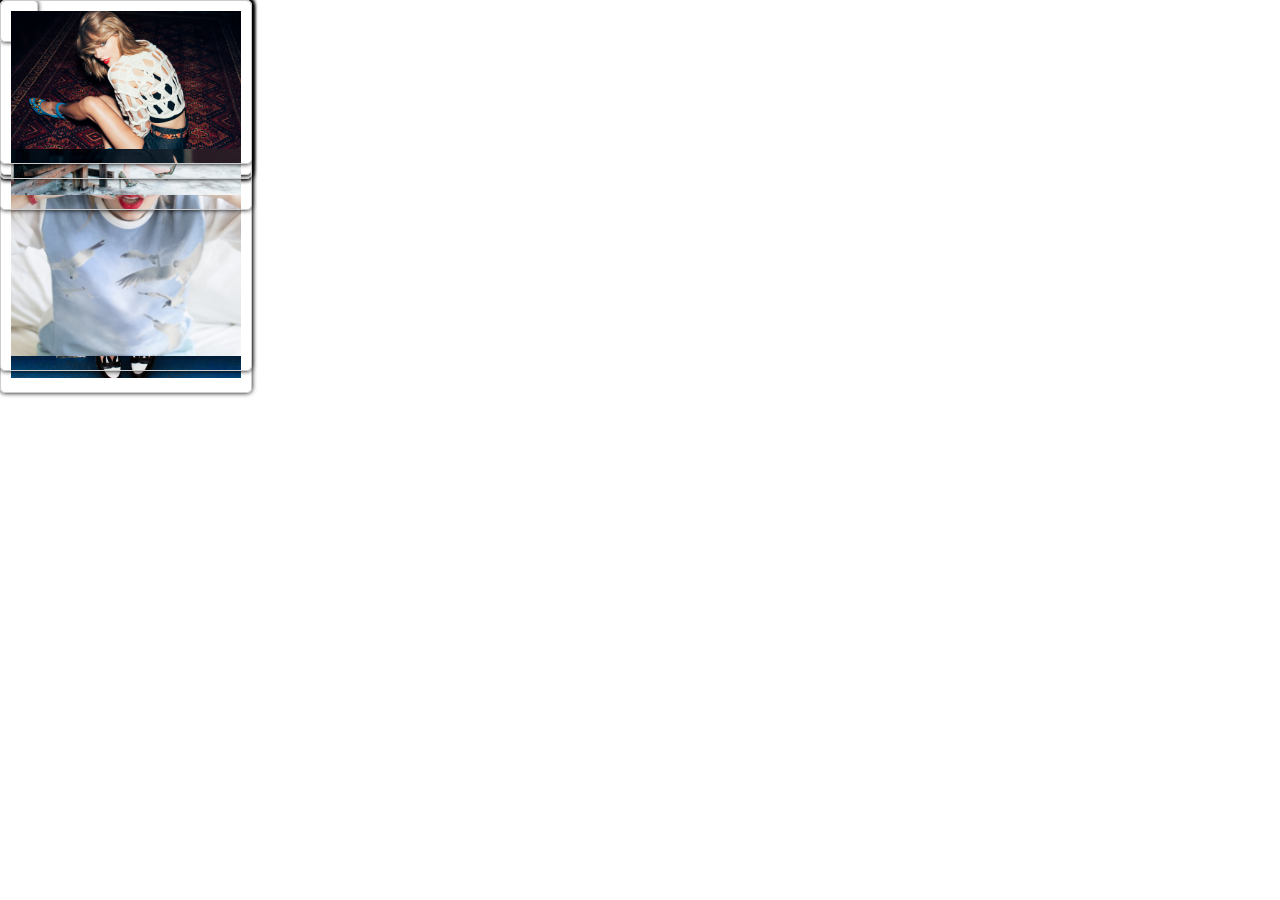
==== index.html @ b2d7cd64 "Rename jQuery瀑布流demo.html to index.html" ====
<!DOCTYPE html>
<html lang="en"/>
<head>
	<meta charset="UTF-8"/>
	<title>jQuery瀑布流demo</title>
	<link rel="stylesheet" type="text/css" href="css/style.css"/>
</head>
<body>
<div id="container">
	<div class="box">
		<div class="content">
			<img src="img/001.jpg"/>
		</div>
	</div>
	<div class="box">
		<div class="content">
			<img src="img/002.jpg"/>
		</div>
	</div>
	<div class="box">
		<div class="content">
			<img src="img/003.jpg"/>
		</div>
	</div>
	<div class="box">
		<div class="content">
			<img src="img/004.jpg"/>
		</div>
	</div>
	<div class="box">
		<div class="content">
			<img src="img/005.jpg"/>
		</div>
	</div>
	<div class="box">
		<div class="content">
			<img src="img/006.jpg"/>
		</div>
	</div>
	<div class="box">
		<div class="content">
			<img src="img/007.jpg"/>
		</div>
	</div>
	<div class="box">
		<div class="content">
			<img src="img/008.jpg"/>
		</div>
	</div>
	<div class="box">
		<div class="content">
			<img src="img/009.jpg"/>
		</div>
	</div>
	<div class="box">
		<div class="content">
			<img src="img/010.jpg"/>
		</div>
	</div>
</div>
</body>
<script type="text/javascript" src="http://apps.bdimg.com/libs/jquery/2.1.4/jquery.min.js"></script>
<script type="text/javascript" src="js/code.js"></script>
</html>
---- css/style.css ----
*
{
	margin: 0;
	padding: 0;
}
#container .box
{
	position: absolute;
	float: left;
}
#container .content
{
	padding: 10px;
	border: 1px solid #ccc;
	box-shadow: 0 0 5px;
	border-radius: 5px;
}
#container .content img
{
	width: 230px;
	height: auto;
}
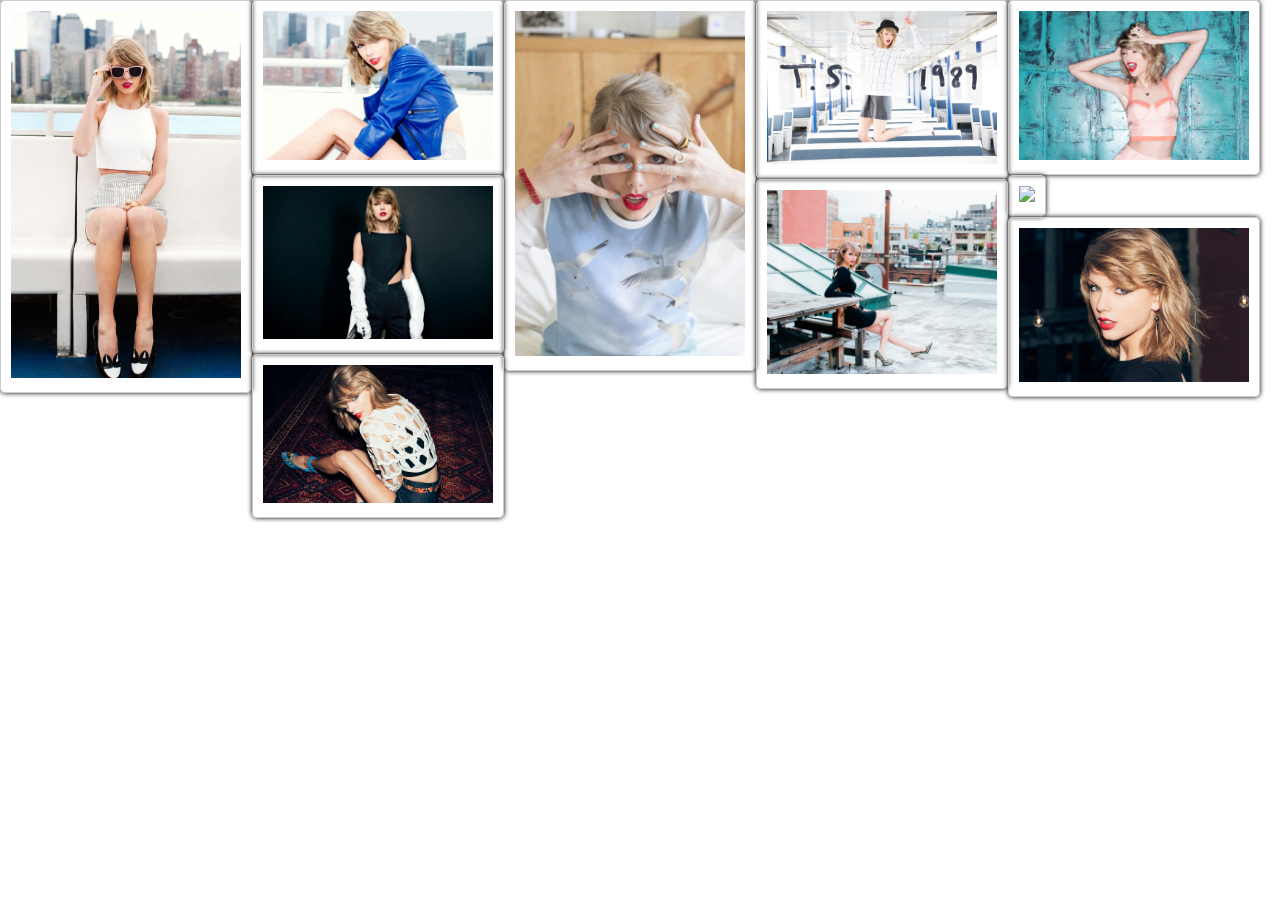
==== commit 2c2f142d: "reName" ====
--- a/index.html
+++ b/index.html
@@ -4,6 +4,7 @@
 	<meta charset="UTF-8"/>
 	<title>jQuery瀑布流demo</title>
 	<link rel="stylesheet" type="text/css" href="css/style.css"/>
+	<script type="text/javascript" src="js/jquery-3.1.1.min.js"></script>
 </head>
 <body>
 <div id="container">
@@ -59,6 +60,5 @@
 	</div>
 </div>
 </body>
-<script type="text/javascript" src="http://apps.bdimg.com/libs/jquery/2.1.4/jquery.min.js"></script>
 <script type="text/javascript" src="js/code.js"></script>
 </html>
